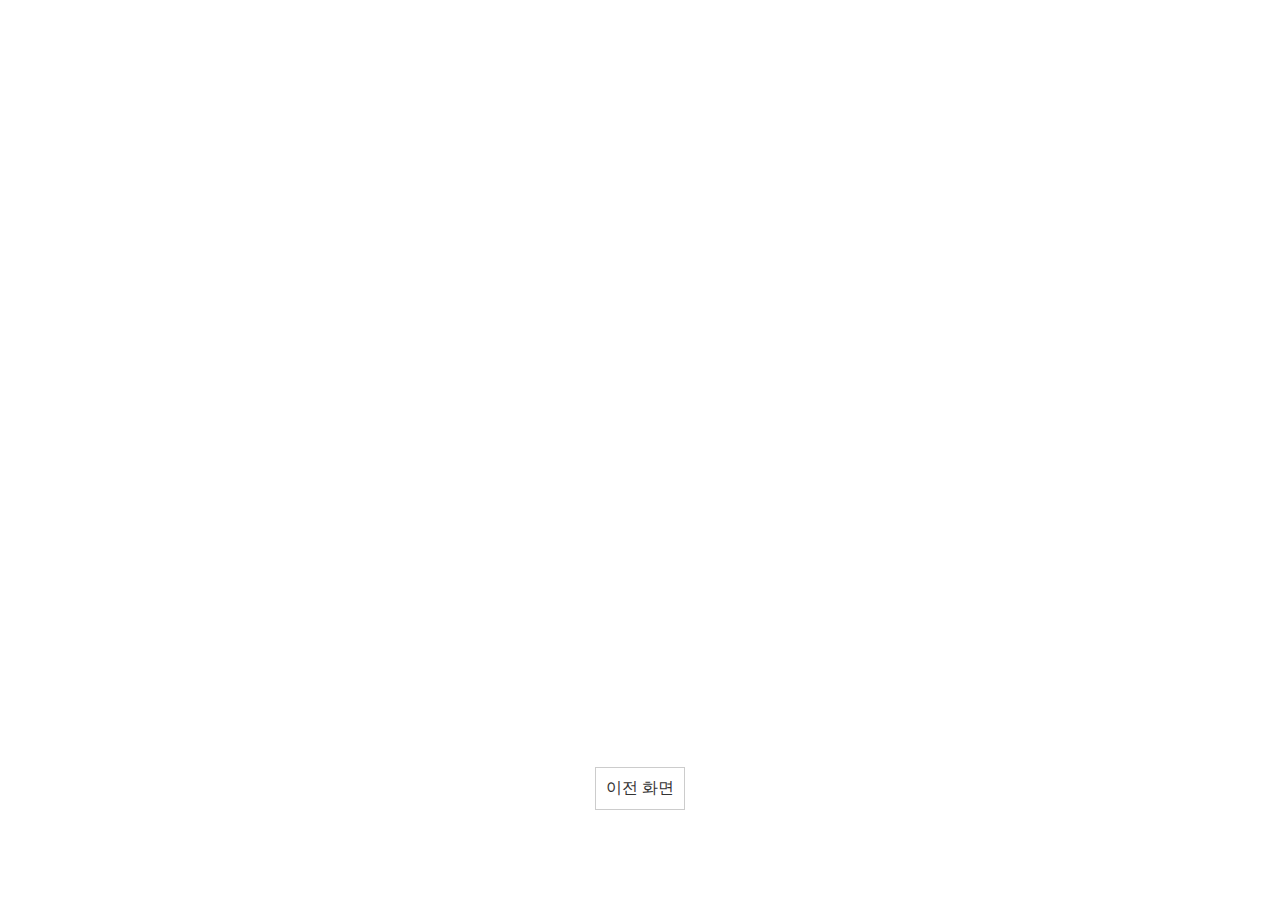
==== womenmaaaaaaap.html @ 30cfb942 "모이라" ====
<!DOCTYPE html>
<html lang="KO">

<head>
    <meta charset="UTF-8">
    <meta http-equiv="X-UA-Compatible" content="IE=edge">
    <meta name="viewport" content="width=device-width, initial-scale=1.0">
    <title>찾아라 맵</title>
    <script type="module" src="https://code.jquery.com/jquery-3.6.1.js"></script>
</head>
<style>
    body,
    div,
    p,
    ul,
    li,
    ::after {
        margin: 0px;
        padding: 0px;
    }

    .nolocation {
        width: 100%;
        height: 80px;
        background: rgba(255, 0, 0, 0.5);
        position: absolute;
        left: 0px;
        top: 50%;
        transform: translate(0px, -50%);
        display: none;
    }

    .nolocation::after {
        content: '주소가 잘못되었습니다!!';
        text-align: center;
        font-size: 29px;
        line-height: 80px;
        color: #fff;
        font-weight: bold;
    }

    .nomenu {
        width: 100%;
        height: 80px;
        background: rgba(255, 0, 0, 0.5);
        position: absolute;
        left: 0px;
        top: 50%;
        transform: translate(0px, -50%);
        display: none;
    }

    .nomenu::after {
        content: '주변에 해당 메뉴가 없습니다!';
        text-align: center;
        font-size: 29px;
        line-height: 80px;
        color: #fff;
        font-weight: bold;
    }

    .wowerror {
        width: 100%;
        height: 80px;
        background: rgba(255, 0, 0, 0.5);
        position: absolute;
        left: 0px;
        top: 50%;
        transform: translate(0px, -50%);
        display: none;
    }

    .wowerror::after {
        content: '무슨에러인지 모르겠네..';
        text-align: center;
        font-size: 29px;
        line-height: 80px;
        color: #fff;
        font-weight: bold;
    }

    .adrlist {
        width: 100%;
        position: absolute;
        left: 0px;
        top: 50%;
        transform: translate(0px, -50%);
    }

    .adrlist>ul {
        margin-bottom: 10px;
    }

    .adrlist li {
        width: 100%;
        height: 25px;
        line-height: 25px;
        background: rgba(100, 148, 237, 0.5);
        text-align: center;
        font-weight: bold;
        color: #fff;
        font-size: 14px;
        margin-bottom: 3px;
    }

    .prevnext {
        position: absolute;
        bottom: 10%;
        left: 50%;
        transform: translateX(-50%);
        display: flex;
        justify-content: center;
        gap: 10px;
    }

    .prev {
        display: block;
        text-align: center;
        text-decoration: none;
        border: 1px solid #ccc;
        padding: 10px;
        background-color: #fff;
        color: #333;
    }
</style>

<body>
    <script src="//dapi.kakao.com/v2/maps/sdk.js?appkey=ea3db63fe64092742d0d775bed595f3b&libraries=services"></script>
    <div class="mymap"></div>
    <div class="nolocation"></div>
    <div class="nomenu"></div>
    <div class="wowerror"></div>
    <div class="adrlist"></div>
    <div class="prevnext">
        <a href="menu.html" class="prev">이전 화면</a>
    </div>
    <script>

        const mapContainer = document.querySelector('.mymap') // 지도를 표시할 div 
        const nolocation = document.querySelector('.nolocation');


        mapOption = {
            center: new kakao.maps.LatLng(37.3405143, 126.8357822), // 지도의 중심좌표 우리집
            level: 4 // 360 * 640 기준으로 가득참 
        };
        var map = new kakao.maps.Map(mapContainer, mapOption);  // 지도를 생성합니다  

        // 주소-좌표 변환 객체를 생성합니다
        var geocoder = new kakao.maps.services.Geocoder();

        geocoder.addressSearch(localStorage.getItem('haddress'), function (result, status) {
            // 정상적으로 검색이 완료됐으면 
            if (status === kakao.maps.services.Status.OK) {

                var coords = new kakao.maps.LatLng(result[0].y, result[0].x); // 주소 좌표 위치좌표였나..

                keywordSearch();
            } else {
                console.log(`status : ${status}`); // 제로 리절트 이렇게 나올겁니다.
                console.log(`coords : ${coords}`); // 공백으로 나오고 
                nolocation.style.display = 'block';
                //todo 여기는 다시 주소 입력창으로 넘어가야됨.
            }





            function keywordSearch() {
                var keyword = localStorage.getItem('menu');
                var markers = [];

                var infowindow = new kakao.maps.InfoWindow({ zIndex: 1 });

                var ps = new kakao.maps.services.Places(map);

                var searchOption = {
                    location: coords, //좌표 x y 
                    radius: 1000, // 지도현재위치 중심으로 m 단위
                    size: 5 // 여기 숫자로 리스트 갯수 조절가능
                };

                // 장소검색 객체를 통해 키워드로 장소검색
                ps.keywordSearch(keyword, placesSearchCB, searchOption);

                // 장소검색이 완료됐을 때 호출되는 콜백함수
                function placesSearchCB(data, status, pagination) {
                    console.log(`status : ${status}`);
                    if (status === kakao.maps.services.Status.OK) {


                        // console.log((data[0]['address_name']));

                        localStorage.setItem('woData', JSON.stringify(data))


                        // 페이지 번호를 표출합니다
                        //displayPagination(pagination);

                    } else if (status === kakao.maps.services.Status.ZERO_RESULT) {


                        const nomenu = document.querySelector('.nomenu');
                        nomenu.style.display = 'block';
                        setTimeout(() => {
                            // todo 이곳에 다시 메뉴 선택하는 곳으로 이동해야됨.
                            alert('검색 결과가 존재하지 않습니다.');
                            nomenu.style.display = 'none';
                            return;
                        }, 2000)

                    } else if (status === kakao.maps.services.Status.ERROR) {

                        alert('검색 결과 중 오류가 발생했습니다.');
                        return;

                        //todo 여기는 추후 발생하는 오류 상황을 확인하고 처리해야될듯.

                    };
                };
            };
        });


        const adrlist = document.querySelector('.adrlist');

        function getAdrList() {

            const wodata = JSON.parse(localStorage.getItem('woData'));

            for (let i = 0; i < JSON.parse(localStorage.getItem('woData')).length; i++) {
                const newUl = document.createElement('ul');
                adrlist.appendChild(newUl);
                for (let z = 0; z < 3; z++) {
                    const newLi = document.createElement('li');
                    newUl.appendChild(newLi)
                };
            };
            const uls = document.querySelectorAll('.adrlist> ul');
            const lis = document.querySelectorAll('.adrlist> ul> li');

            console.log("======리스트======");
            console.log(wodata);

            for (let z = 0; z < uls.length; z++) {
                const wli = uls[z].querySelectorAll('li');
                for (let h = 0; h < wli.length; h++) {
                    switch (h) {
                        case 0:
                            wli[0].textContent = wodata[z]['place_name'];
                            break;
                        case 1:
                            wli[1].textContent = wodata[z]['address_name'];
                            break;
                        case 2:
                            if (wodata[z]['phone'] == "") {
                                wli[2].textContent = '범짱 기능사 화이팅';
                            } else {
                                wli[2].textContent = wodata[z]['phone'];
                            };
                            break;
                        default:
                            break;
                    };
                };
            };
        };

        setTimeout(() => {
            getAdrList();
        }, 2500)

    </script>
</body>

</html>
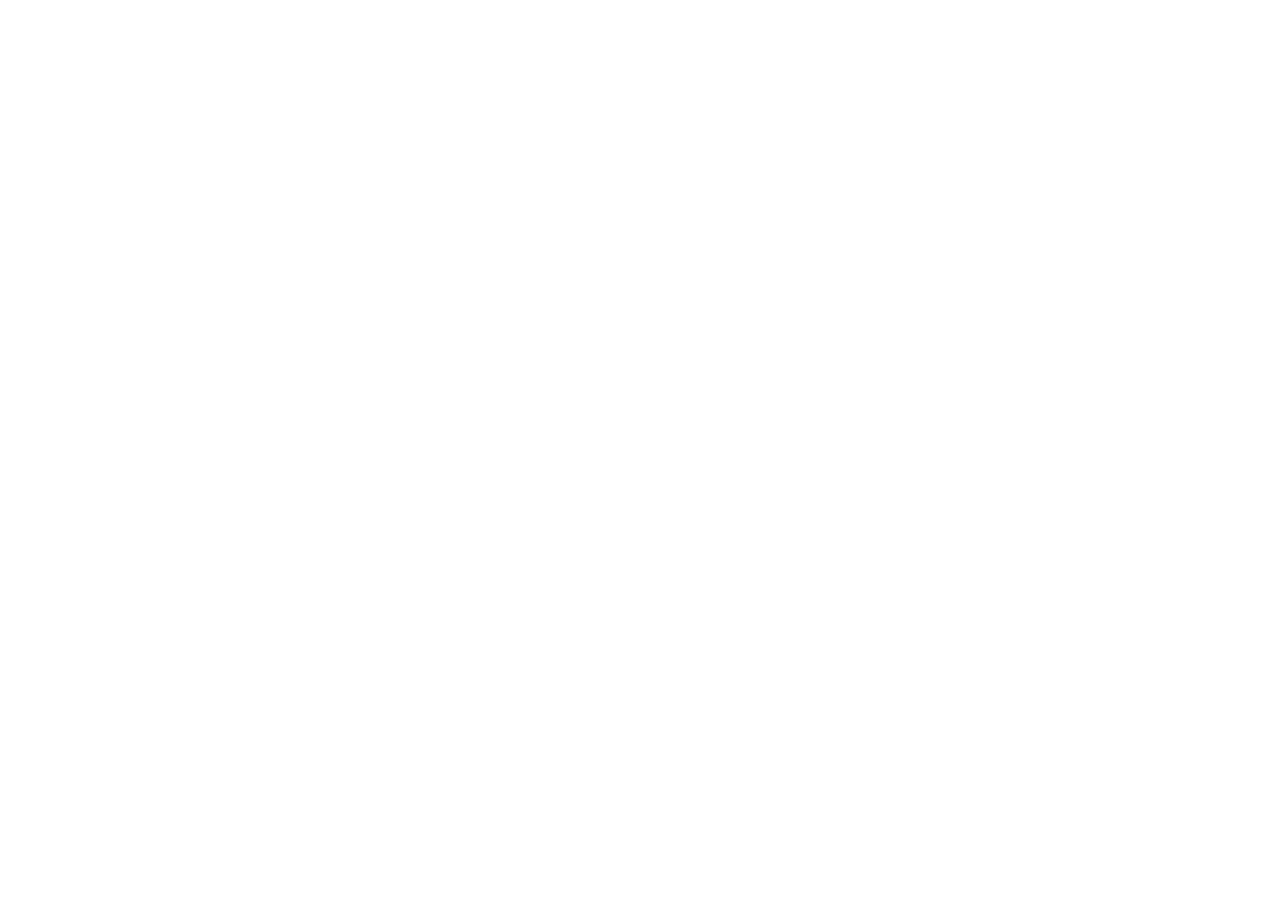
==== commit fbb9310d: "메뉴 선택 화면 css 수정, 지도 화면 js 수정" ====
--- a/womenmaaaaaaap.html
+++ b/womenmaaaaaaap.html
@@ -24,6 +24,7 @@
         height: 80px;
         background: rgba(255, 0, 0, 0.5);
         position: absolute;
+        text-align: center;
         left: 0px;
         top: 50%;
         transform: translate(0px, -50%);
@@ -44,6 +45,7 @@
         height: 80px;
         background: rgba(255, 0, 0, 0.5);
         position: absolute;
+        text-align: center;
         left: 0px;
         top: 50%;
         transform: translate(0px, -50%);
@@ -64,6 +66,7 @@
         height: 80px;
         background: rgba(255, 0, 0, 0.5);
         position: absolute;
+        text-align: center;
         left: 0px;
         top: 50%;
         transform: translate(0px, -50%);
@@ -72,7 +75,7 @@
 
     .wowerror::after {
         content: '무슨에러인지 모르겠네..';
-        text-align: center;
+        padding: 10px;
         font-size: 29px;
         line-height: 80px;
         color: #fff;
@@ -103,25 +106,29 @@
         margin-bottom: 3px;
     }
 
-    .prevnext {
-        position: absolute;
-        bottom: 10%;
-        left: 50%;
-        transform: translateX(-50%);
-        display: flex;
-        justify-content: center;
-        gap: 10px;
-    }
-
-    .prev {
-        display: block;
-        text-align: center;
-        text-decoration: none;
-        border: 1px solid #ccc;
-        padding: 10px;
-        background-color: #fff;
-        color: #333;
-    }
+    .mymap {
+        width: 100%;
+        height: 640px;
+    }
+
+
+
+
+    /*마커 내용들*/
+    .markerContent {
+        width: 180px;
+        height: 80px;
+        background: black;
+    }
+
+    .title, .address, .phone {
+        width: 100%;
+        color: #fff;
+        font-weight: bold;
+        font-size: 12px;
+        padding:3px;
+    }
+
 </style>
 
 <body>
@@ -131,22 +138,18 @@
     <div class="nomenu"></div>
     <div class="wowerror"></div>
     <div class="adrlist"></div>
-    <div class="prevnext">
-        <a href="menu.html" class="prev">이전 화면</a>
-    </div>
     <script>
 
-        const mapContainer = document.querySelector('.mymap') // 지도를 표시할 div 
+        console.log(localStorage.getItem('haddress'));
+        console.log(localStorage.getItem('menu'));
+
+        //var keyword = localStorage.getItem('menu');
+        var mapContainer = document.querySelector('.mymap') // 지도를 표시할 div 
+
         const nolocation = document.querySelector('.nolocation');
 
-
-        mapOption = {
-            center: new kakao.maps.LatLng(37.3405143, 126.8357822), // 지도의 중심좌표 우리집
-            level: 4 // 360 * 640 기준으로 가득참 
-        };
-        var map = new kakao.maps.Map(mapContainer, mapOption);  // 지도를 생성합니다  
-
-        // 주소-좌표 변환 객체를 생성합니다
+        // 마커를 클릭하면 장소명을 표출할 인포윈도우 입니다
+        var infowindow = new kakao.maps.InfoWindow({ zIndex: 1 });
         var geocoder = new kakao.maps.services.Geocoder();
 
         geocoder.addressSearch(localStorage.getItem('haddress'), function (result, status) {
@@ -155,21 +158,33 @@
 
                 var coords = new kakao.maps.LatLng(result[0].y, result[0].x); // 주소 좌표 위치좌표였나..
 
+                console.log(coords);
+                resulty = result[0].y;
+                resultx = result[0].x;
                 keywordSearch();
+
             } else {
                 console.log(`status : ${status}`); // 제로 리절트 이렇게 나올겁니다.
                 console.log(`coords : ${coords}`); // 공백으로 나오고 
                 nolocation.style.display = 'block';
+                mapContainer.style.display = 'none';
                 //todo 여기는 다시 주소 입력창으로 넘어가야됨.
             }
 
 
 
-
+            mapOption = {
+                center: new kakao.maps.LatLng(resulty, resultx), // 지도의 중심좌표
+                level: 4, // 지도의 확대 레벨
+            };
+
+
+            // 지도를 생성합니다    
+            var map = new kakao.maps.Map(mapContainer, mapOption);
 
             function keywordSearch() {
                 var keyword = localStorage.getItem('menu');
-                var markers = [];
+                //var markers = [];
 
                 var infowindow = new kakao.maps.InfoWindow({ zIndex: 1 });
 
@@ -178,99 +193,68 @@
                 var searchOption = {
                     location: coords, //좌표 x y 
                     radius: 1000, // 지도현재위치 중심으로 m 단위
-                    size: 5 // 여기 숫자로 리스트 갯수 조절가능
+                    size: 5, // 여기 숫자로 리스트 갯수 조절가능
                 };
 
-                // 장소검색 객체를 통해 키워드로 장소검색
+
+                // 키워드로 장소를 검색합니다
                 ps.keywordSearch(keyword, placesSearchCB, searchOption);
-
-                // 장소검색이 완료됐을 때 호출되는 콜백함수
+                // 키워드 검색 완료 시 호출되는 콜백함수 입니다
                 function placesSearchCB(data, status, pagination) {
-                    console.log(`status : ${status}`);
                     if (status === kakao.maps.services.Status.OK) {
 
-
-                        // console.log((data[0]['address_name']));
-
-                        localStorage.setItem('woData', JSON.stringify(data))
-
-
-                        // 페이지 번호를 표출합니다
-                        //displayPagination(pagination);
-
-                    } else if (status === kakao.maps.services.Status.ZERO_RESULT) {
-
-
-                        const nomenu = document.querySelector('.nomenu');
-                        nomenu.style.display = 'block';
-                        setTimeout(() => {
-                            // todo 이곳에 다시 메뉴 선택하는 곳으로 이동해야됨.
-                            alert('검색 결과가 존재하지 않습니다.');
-                            nomenu.style.display = 'none';
-                            return;
-                        }, 2000)
-
-                    } else if (status === kakao.maps.services.Status.ERROR) {
-
-                        alert('검색 결과 중 오류가 발생했습니다.');
-                        return;
-
-                        //todo 여기는 추후 발생하는 오류 상황을 확인하고 처리해야될듯.
-
+                        console.log("data", data);
+                        console.log("status", status)
+                        console.log('pagination', pagination);
+                        console.log("-================-");
+                        // 검색된 장소 위치를 기준으로 지도 범위를 재설정하기위해
+                        // LatLngBounds 객체에 좌표를 추가합니다
+                        var bounds = new kakao.maps.LatLngBounds();
+                        console.log("bounds", bounds);
+
+                        for (var i = 0; i < data.length; i++) {
+                            displayMarker(data[i]);
+                            bounds.extend(new kakao.maps.LatLng(data[i].y, data[i].x));
+                        }
+
+
+
+
+                        // 검색된 장소 위치를 기준으로 지도 범위를 재설정합니다
+                        map.setBounds(bounds);
                     };
                 };
             };
+
+
+            // 지도에 마커를 표시하는 함수입니다~
+            function displayMarker(place) {
+                const content = '<div class="markerContent">' +
+                    '<div class="title">' + place.place_name + '</div>' +
+                    '<div class="address">' + place.address_name + '</div>' +
+                    '<div class="phone">' + place.phone + '</div>' +
+                    '</div>';
+
+
+                const marker = new kakao.maps.Marker({
+                    map: map,
+                    position: new kakao.maps.LatLng(place.y, place.x),
+
+                });
+
+                const infoWindow = new kakao.maps.InfoWindow({
+                    content: content,
+                    removable: true
+                });
+
+                kakao.maps.event.addListener(marker, 'click', function () {
+                    infoWindow.open(map, marker);
+                });
+                
+                //infoWindow.open(map, marker);
+
+            };
         });
-
-
-        const adrlist = document.querySelector('.adrlist');
-
-        function getAdrList() {
-
-            const wodata = JSON.parse(localStorage.getItem('woData'));
-
-            for (let i = 0; i < JSON.parse(localStorage.getItem('woData')).length; i++) {
-                const newUl = document.createElement('ul');
-                adrlist.appendChild(newUl);
-                for (let z = 0; z < 3; z++) {
-                    const newLi = document.createElement('li');
-                    newUl.appendChild(newLi)
-                };
-            };
-            const uls = document.querySelectorAll('.adrlist> ul');
-            const lis = document.querySelectorAll('.adrlist> ul> li');
-
-            console.log("======리스트======");
-            console.log(wodata);
-
-            for (let z = 0; z < uls.length; z++) {
-                const wli = uls[z].querySelectorAll('li');
-                for (let h = 0; h < wli.length; h++) {
-                    switch (h) {
-                        case 0:
-                            wli[0].textContent = wodata[z]['place_name'];
-                            break;
-                        case 1:
-                            wli[1].textContent = wodata[z]['address_name'];
-                            break;
-                        case 2:
-                            if (wodata[z]['phone'] == "") {
-                                wli[2].textContent = '범짱 기능사 화이팅';
-                            } else {
-                                wli[2].textContent = wodata[z]['phone'];
-                            };
-                            break;
-                        default:
-                            break;
-                    };
-                };
-            };
-        };
-
-        setTimeout(() => {
-            getAdrList();
-        }, 2500)
-
     </script>
 </body>
 
